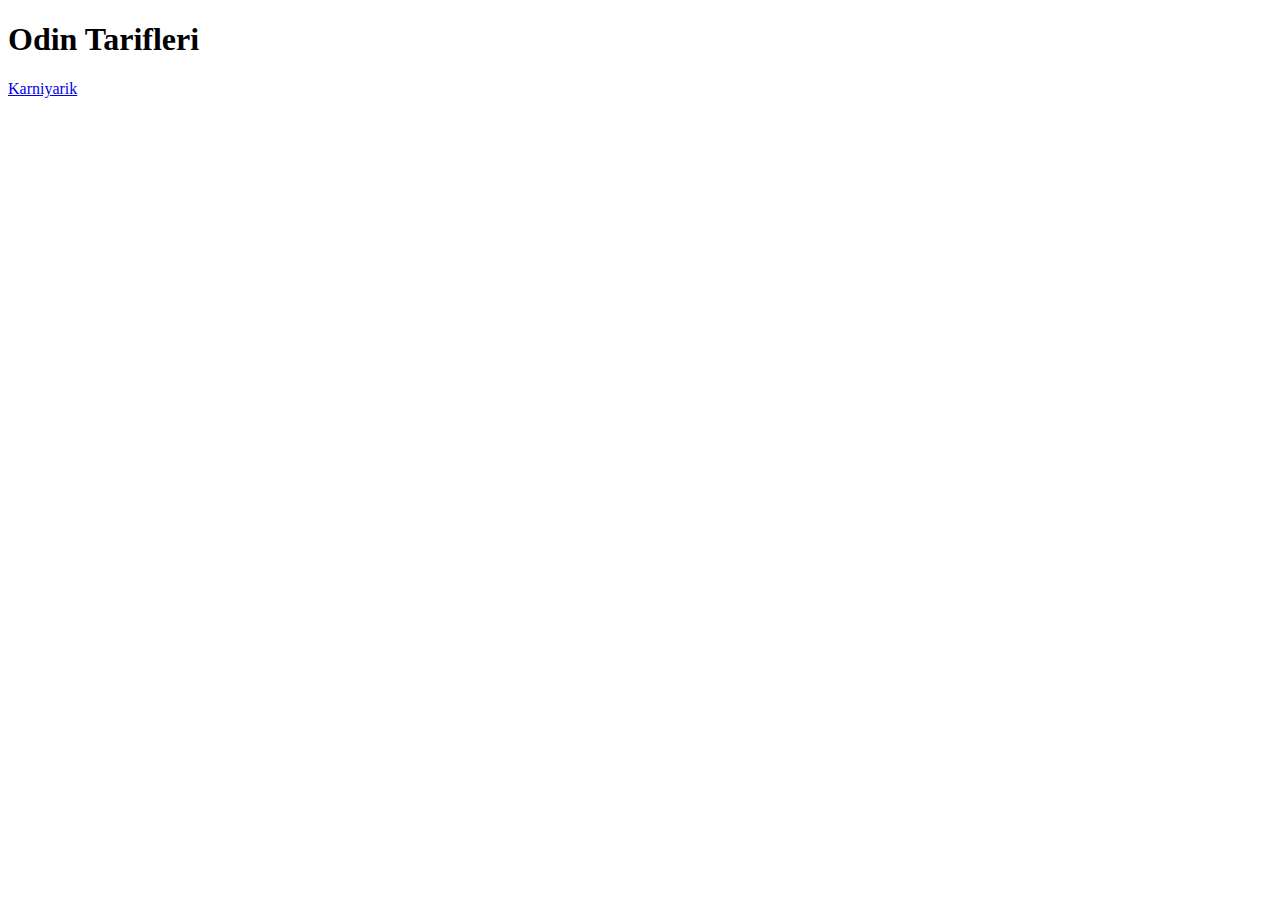
==== index.html @ 23e338b2 "daha bekleyin" ====
<!DOCTYPE html>
<html lang="en">
    <head>
        <meta charset="UTF-8">
        <title>Odin Tarifleri
        </title>
    </head>
    <body>
        <h1>Odin Tarifleri</h1>
        <a href="./recipes/karnıyarık.html"> Karniyarik</a>
    </body>

</html>
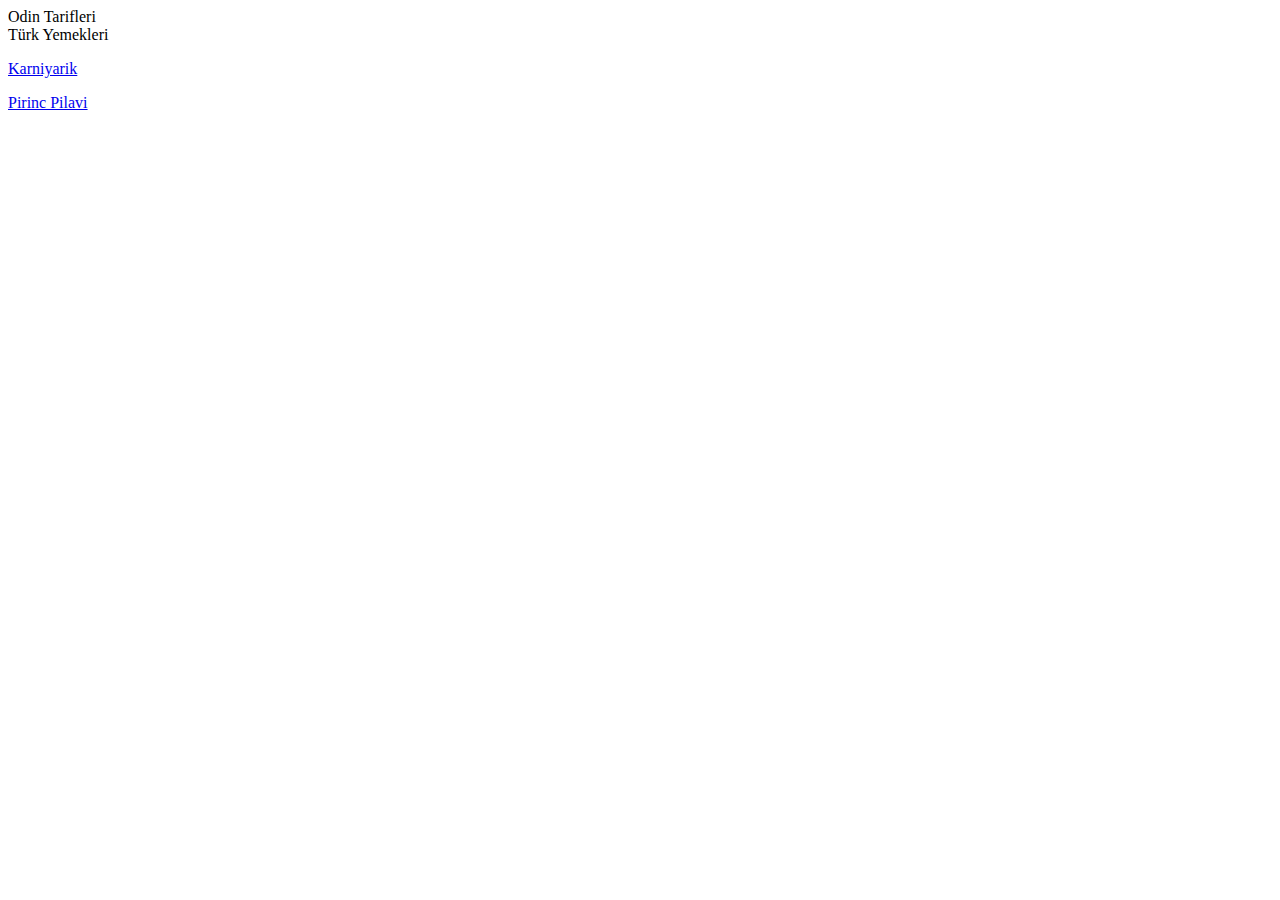
==== commit d5fb3958: "İçerikler denendi" ====
--- a/index.html
+++ b/index.html
@@ -4,10 +4,16 @@
         <meta charset="UTF-8">
         <title>Odin Tarifleri
         </title>
+        <link rel="style.css">
     </head>
     <body>
-        <h1>Odin Tarifleri</h1>
-        <a href="./recipes/karnıyarık.html"> Karniyarik</a>
+       <div id="title"> Odin Tarifleri
+        <div class="altbaslik">Türk Yemekleri</div>
+       </div>
+              <p> <a href="./recipes/karnıyarık.html"> Karniyarik</a> </p>
+              <p> <a href="./recipes/pirinc-pilavi.html">Pirinc Pilavi</a></p>
+
+
     </body>
 
 </html>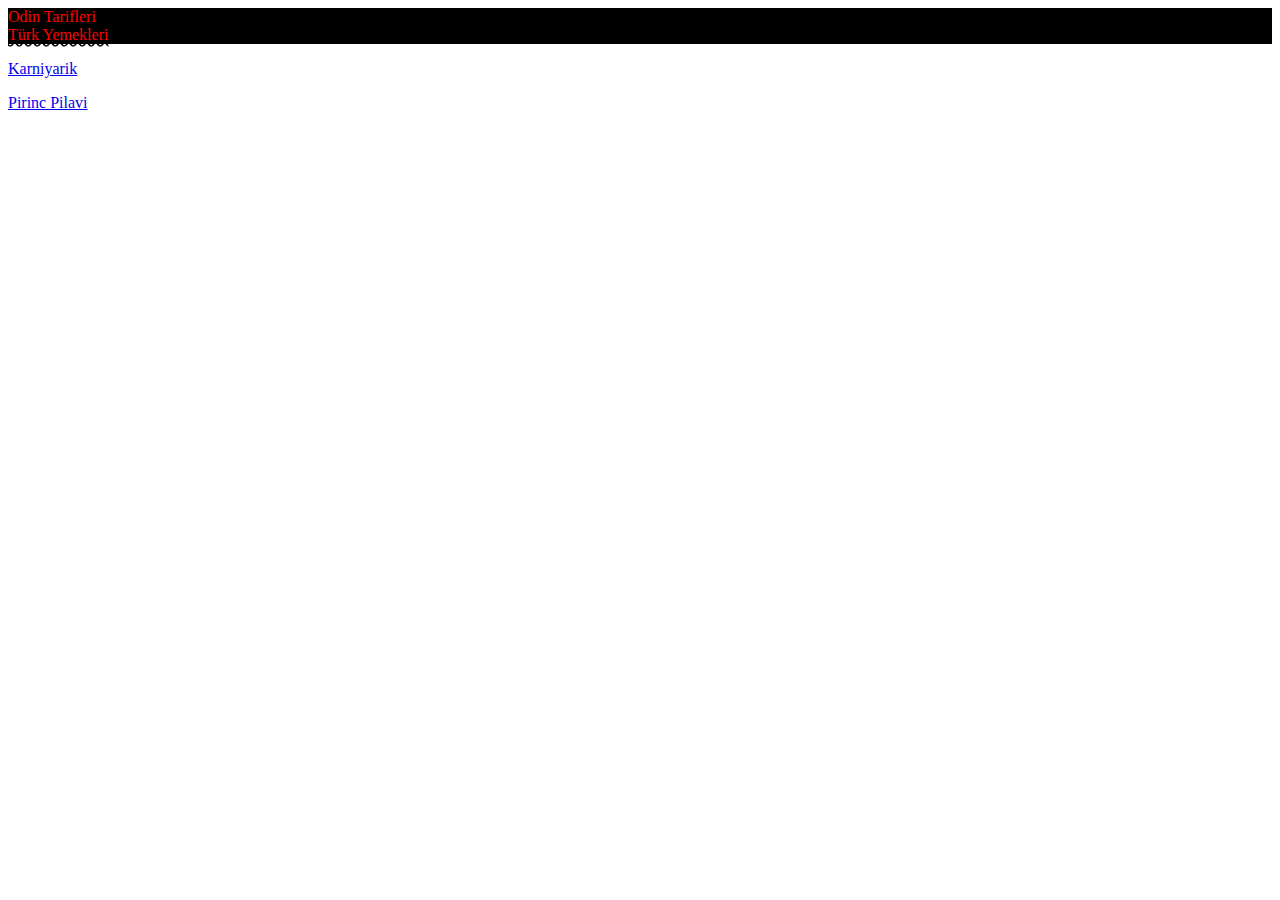
==== commit b985aee4: "code mistakes repaired" ====
--- a/index.html
+++ b/index.html
@@ -4,7 +4,7 @@
         <meta charset="UTF-8">
         <title>Odin Tarifleri
         </title>
-        <link rel="style.css">
+        <link rel="stylesheet" href="style.css">
     </head>
     <body>
        <div id="title"> Odin Tarifleri
--- a/style.css
+++ b/style.css
@@ -0,0 +1,15 @@
+div {
+    background-color: black;
+    color: white;
+}
+#title {
+    color: red;
+    text-decoration: underline;
+    text-decoration-style: wavy;
+    text-decoration-color: black;
+}
+
+.altbaslik {
+    color: red;
+    
+}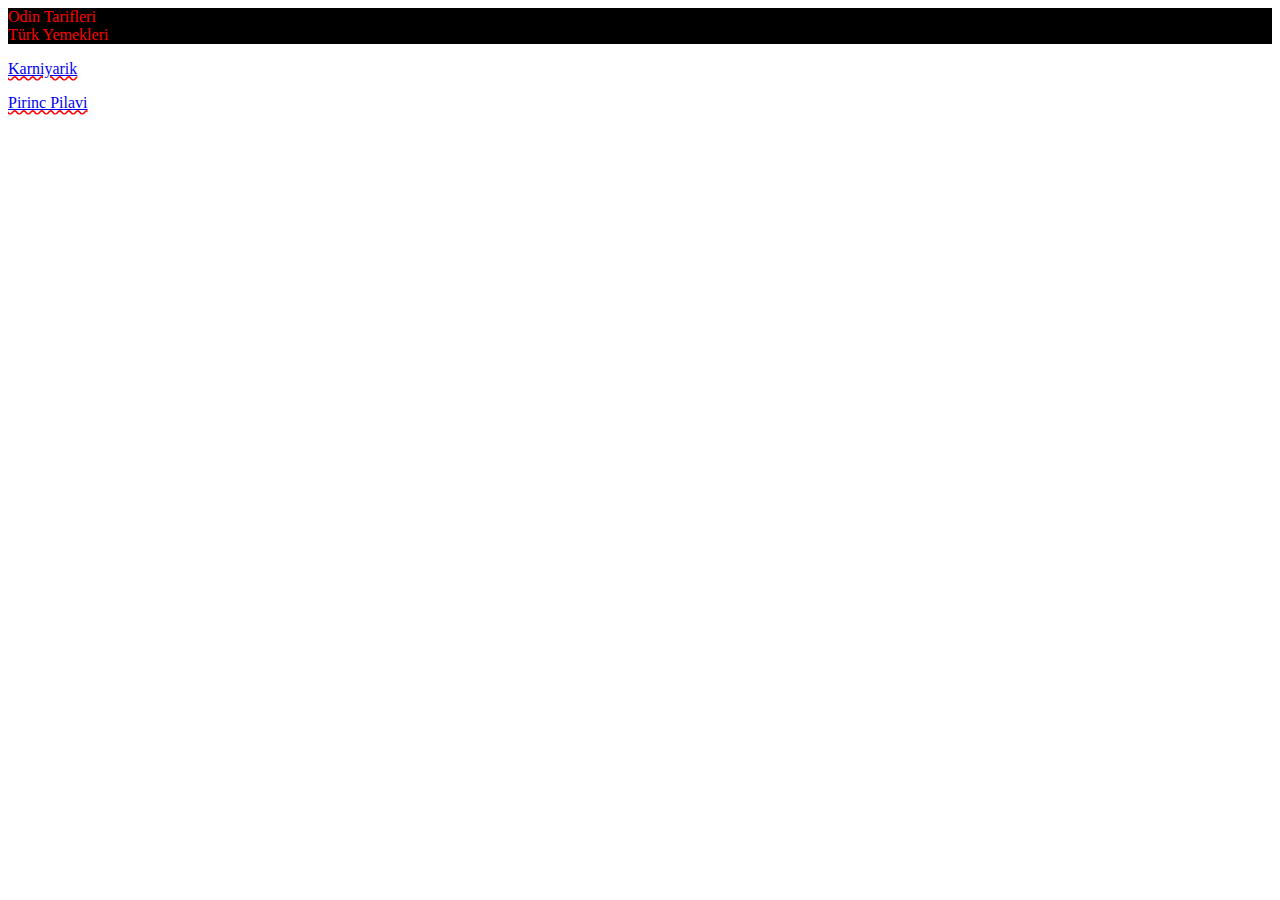
==== commit 414dc450: "experiencing" ====
--- a/index.html
+++ b/index.html
@@ -2,16 +2,14 @@
 <html lang="en">
     <head>
         <meta charset="UTF-8">
-        <title>Odin Tarifleri
-        </title>
+        <title>Odin Tarifleri </title>
         <link rel="stylesheet" href="style.css">
     </head>
     <body>
-       <div id="title"> Odin Tarifleri
+       <div id="title"> Odin Tarifleri </div>
         <div class="altbaslik">Türk Yemekleri</div>
-       </div>
-              <p> <a href="./recipes/karnıyarık.html"> Karniyarik</a> </p>
-              <p> <a href="./recipes/pirinc-pilavi.html">Pirinc Pilavi</a></p>
+     <p> <a href="./recipes/karnıyarık.html"> Karniyarik</a> </p>
+     <p> <a href="./recipes/pirinc-pilavi.html">Pirinc Pilavi</a></p>
 
 
     </body>
--- a/style.css
+++ b/style.css
@@ -12,4 +12,10 @@
 .altbaslik {
     color: red;
     
+}
+p {
+    color: red;
+    text-decoration: underline;
+    text-decoration-style: wavy;
+    
 }